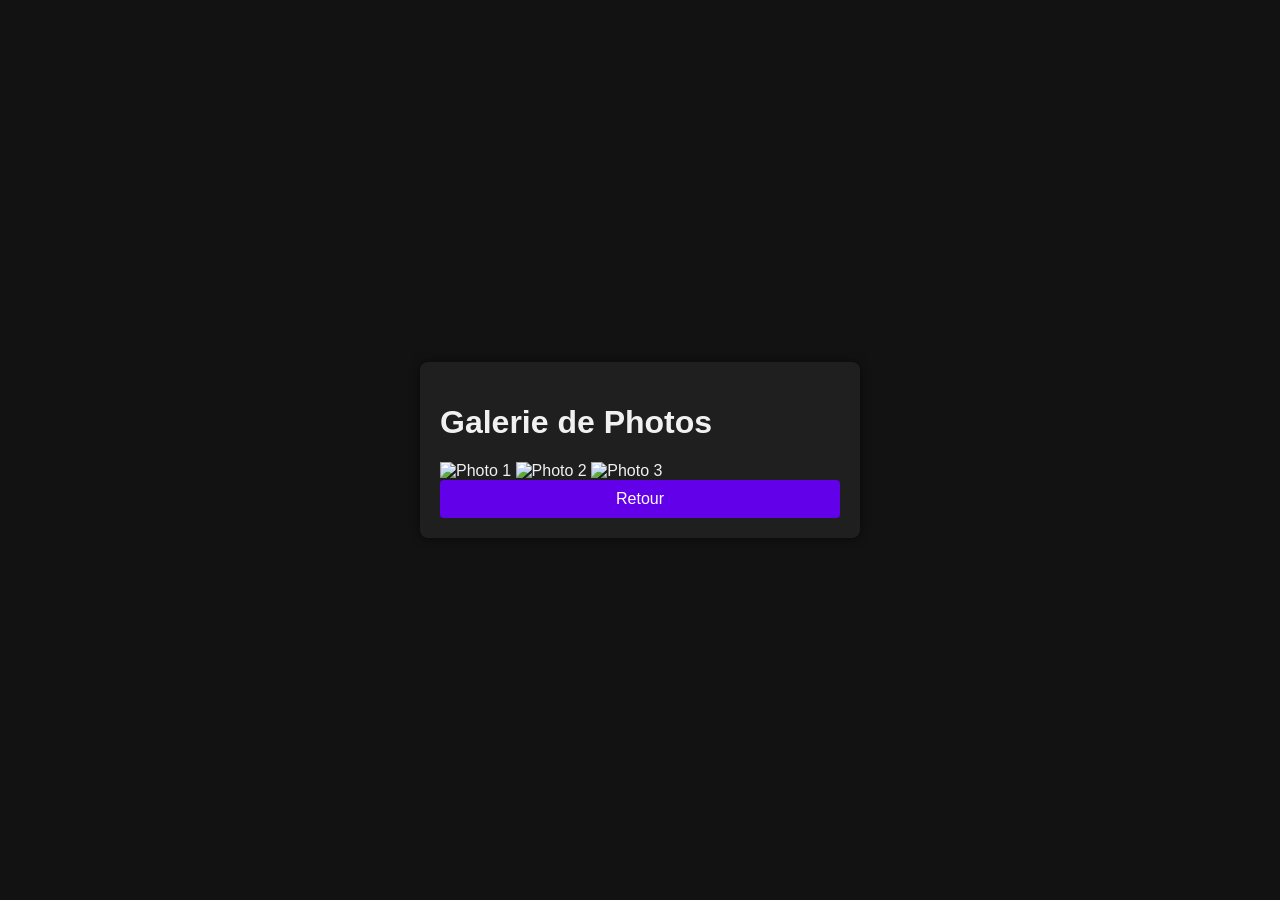
==== photos.html @ fef350ce "photos.html" ====
<!DOCTYPE html>
<html lang="fr">

<head>
  <meta charset="UTF-8">
  <meta name="viewport" content="width=device-width, initial-scale=1.0">
  <title>Galerie de Photos</title>
  <link rel="stylesheet" href="styles.css">
</head>

<body>
<div class="container">
  <h1>Galerie de Photos</h1>
  <div class="photos">
    <img src="img/kp.PNG" alt="Photo 1">
    <img src="img/ko.PNG" alt="Photo 2">
    <img src="img/k.PNG" alt="Photo 3">
  </div>
  <a href="contact.html"><button type="button">Retour</button></a>
</div>
</body>

</html>
---- styles.css ----
body {
  font-family: Arial, sans-serif;
  background-color: #121212;
  display: flex;
  justify-content: center;
  align-items: center;
  height: 100vh;
  margin: 0;
  color: #f1f1f1;
}

.container {
  background-color: #1f1f1f;
  padding: 20px;
  border-radius: 8px;
  box-shadow: 0 0 10px rgba(0, 0, 0, 0.5);
  max-width: 400px;
  width: 100%;
}

h2 {
  text-align: center;
  color: #ffffff;
}

label {
  display: block;
  margin-bottom: 8px;
  color: #cccccc;
}

input[type="text"],
input[type="email"],
textarea {
  width: 100%;
  padding: 10px;
  margin-bottom: 15px;
  border: 1px solid #333333;
  border-radius: 4px;
  background-color: #333333;
  color: #ffffff;
  box-sizing: border-box;
}

button {
  width: 100%;
  padding: 10px;
  background-color: #6200ea;
  color: white;
  border: none;
  border-radius: 4px;
  cursor: pointer;
  font-size: 16px;
}

button:hover {
  background-color: #3700b3;
}
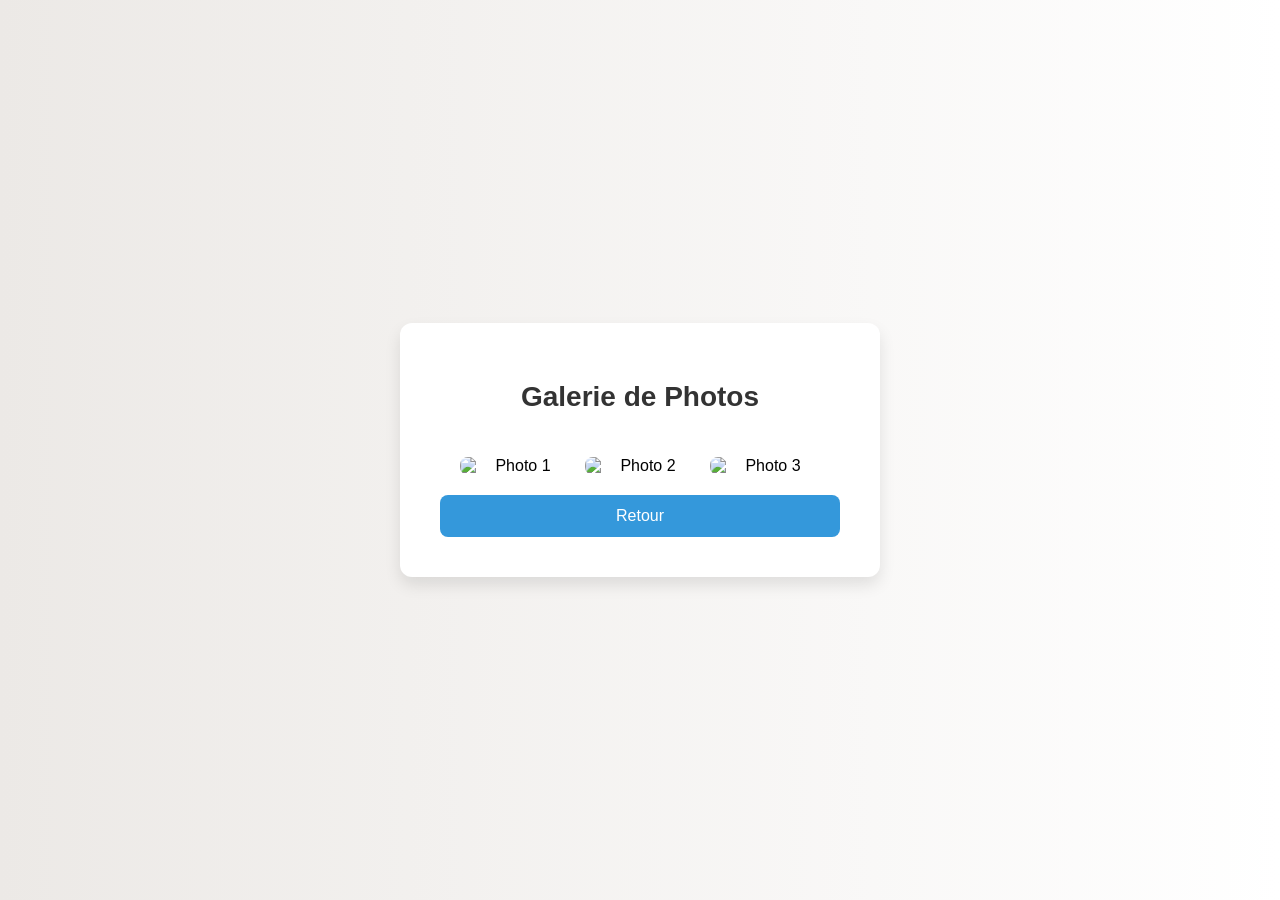
==== commit 12cefe34: "photos.html" ====
--- a/photos.html
+++ b/photos.html
@@ -16,7 +16,7 @@
     <img src="img/ko.PNG" alt="Photo 2">
     <img src="img/k.PNG" alt="Photo 3">
   </div>
-  <a href="contact.html"><button type="button">Retour</button></a>
+  <a href="index.html"><button type="button">Retour</button></a>
 </div>
 </body>
 
--- a/styles.css
+++ b/styles.css
@@ -1,59 +1,96 @@
+/* Design global du corps de la page */
 body {
-  font-family: Arial, sans-serif;
-  background-color: #121212;
-  display: flex;
-  justify-content: center;
-  align-items: center;
-  height: 100vh;
-  margin: 0;
-  color: #f1f1f1;
+    font-family: 'Roboto', sans-serif;
+    display: flex;
+    justify-content: center;
+    align-items: center;
+    height: 100vh;
+    margin: 0;
+    background: linear-gradient(to right, #ece9e6, #ffffff);
 }
 
+/* Conteneur principal */
 .container {
-  background-color: #1f1f1f;
-  padding: 20px;
-  border-radius: 8px;
-  box-shadow: 0 0 10px rgba(0, 0, 0, 0.5);
-  max-width: 400px;
-  width: 100%;
+    background-color: #ffffff;
+    padding: 40px;
+    border-radius: 12px;
+    box-shadow: 0 8px 16px rgba(0, 0, 0, 0.1);
+    width: 100%;
+    max-width: 400px;
+    text-align: center;
+    transition: transform 0.3s ease, box-shadow 0.3s ease;
 }
 
-h2 {
-  text-align: center;
-  color: #ffffff;
+.container:hover {
+    transform: translateY(-5px);
+    box-shadow: 0 12px 24px rgba(0, 0, 0, 0.2);
 }
 
-label {
-  display: block;
-  margin-bottom: 8px;
-  color: #cccccc;
+/* En-tête */
+h1 {
+    margin-bottom: 24px;
+    font-size: 28px;
+    color: #333;
 }
 
-input[type="text"],
-input[type="email"],
-textarea {
-  width: 100%;
-  padding: 10px;
-  margin-bottom: 15px;
-  border: 1px solid #333333;
-  border-radius: 4px;
-  background-color: #333333;
-  color: #ffffff;
-  box-sizing: border-box;
+/* Labels des formulaires */
+form label {
+    display: block;
+    margin-bottom: 10px;
+    font-weight: 500;
+    color: #666;
 }
 
+/* Champs de saisie */
+form input {
+    width: 100%;
+    padding: 12px 15px;
+    margin-bottom: 20px;
+    border: 1px solid #ddd;
+    border-radius: 8px;
+    box-sizing: border-box;
+    font-size: 16px;
+    color: #333;
+    transition: border-color 0.3s ease;
+}
+
+form input:focus {
+    border-color: #3498db;
+    outline: none;
+}
+
+/* Bouton de soumission */
 button {
-  width: 100%;
-  padding: 10px;
-  background-color: #6200ea;
-  color: white;
-  border: none;
-  border-radius: 4px;
-  cursor: pointer;
-  font-size: 16px;
+    width: 100%;
+    padding: 12px 15px;
+    background-color: #3498db;
+    color: #fff;
+    border: none;
+    border-radius: 8px;
+    cursor: pointer;
+    font-size: 16px;
+    transition: background-color 0.3s ease;
 }
 
 button:hover {
-  background-color: #3700b3;
+    background-color: #2980b9;
 }
 
+/* Galerie de photos */
+.photos {
+    display: grid;
+    grid-template-columns: repeat(auto-fill, minmax(100px, 1fr));
+    gap: 15px;
+    padding: 20px;
+}
+
+.photos img {
+    width: 100%;
+    border-radius: 8px;
+    transition: transform 0.3s ease, box-shadow 0.3s ease;
+}
+
+.photos img:hover {
+    transform: scale(1.05);
+    box-shadow: 0 6px 12px rgba(0, 0, 0, 0.1);
+}
